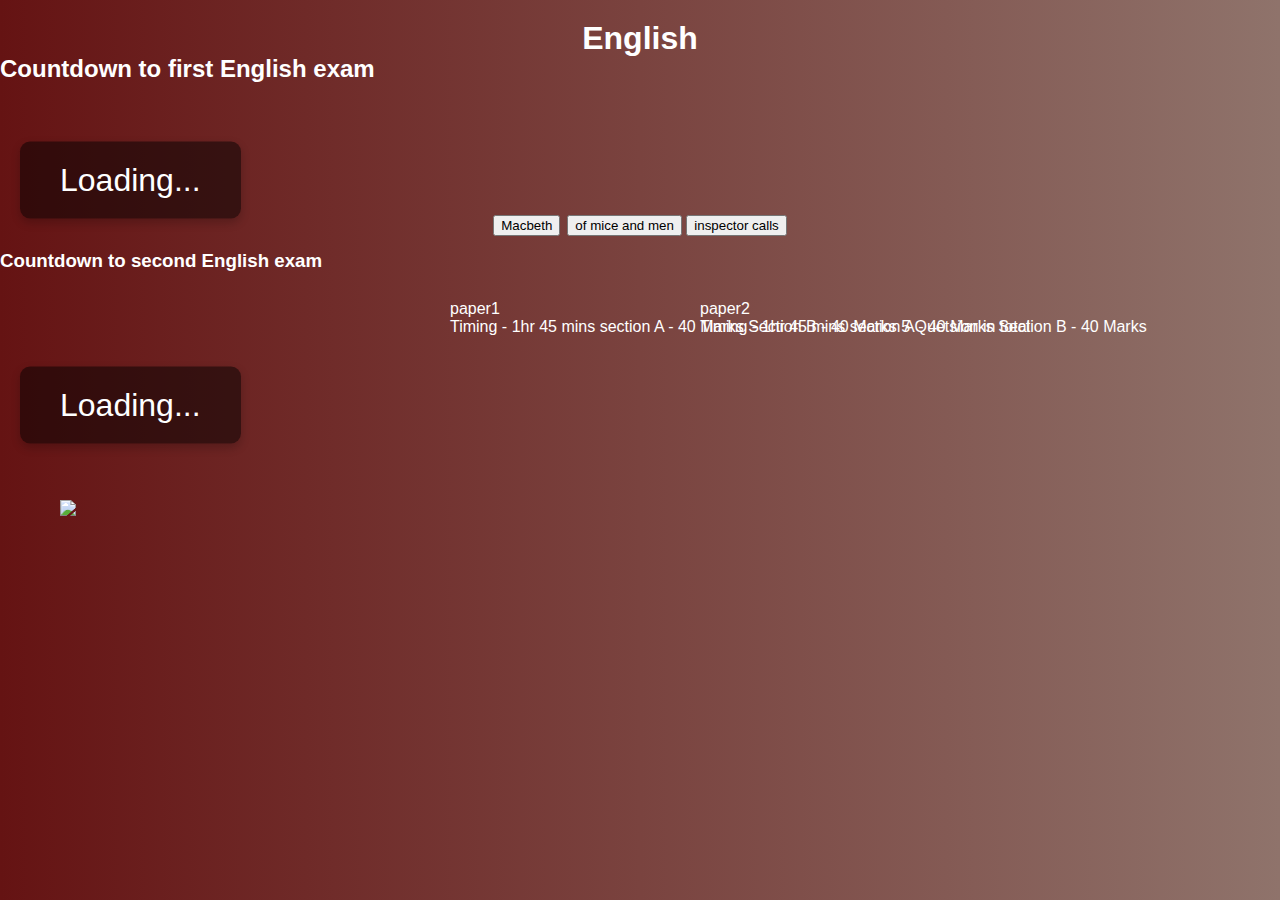
==== english.html @ a5a1d56b "Rename English.html to english.html" ====
<!DOCTYPE html>
<html lang="en">
<head>
    <link rel="stylesheet" href="english.css">
    <style>
        body {
            background: linear-gradient(to right, #000000, #8f736b); /* Background gradient */
            height: 100vh; /* Full-screen height */
            margin: 0; /* Remove default body margin */
            display: flex; /* Flexbox layout */
            justify-content: center; /* Center button horizontally */
            align-items: center; /* Center button vertically */
            font-family: Arial, sans-serif; /* Font style */
            color: white; /* Text color */
            position: relative; /* Position child elements absolutely */
        }

        h1 {
            position: absolute;
            top: 20px; /* Position title at the top */
            width: 100%; /* Make it span the page width */
            text-align: center; /* Center the title text */
            margin: 0; /* Remove default margin */
            
        }

        h2 {
            position: absolute;
            top: 55px; /* Position title at the top */
            width: 100%; /* Make it span the page width */
            text-align: left; /* Center the title text */
            margin: 0; /* Remove default margin */
        }
       

        .button-container {
            display: flex;
            flex-direction: row;
            gap: 7px; /* Space between buttons */
        }


        h3 {
            position: absolute;
            top: 250px; /* Position title at the top */
            width: 100%; /* Make it span the page width */
            text-align: left; /* Center the title text */
            margin: 0; /* Remove default margin */
        }

        
       


      
        
    </style>
</head>

<title>Countdown Timer</title>
    <style>
        body {
            font-family: Arial, sans-serif;
            background: linear-gradient(to right, #651313, #8f736b);
            color: white;
            display: flex;
            flex-direction: column;
            justify-content: center;
            align-items: center;
            height: 50vh;
            margin: 0;

        }

        .countdown {
            font-size: 2rem;
            background: rgba(0, 0, 0, 0.5);
            padding: 20px 40px;
            border-radius: 10px;
            text-align: center;
            box-shadow: 0 4px 10px rgba(0, 0, 0, 0.2);
            position: absolute;
            top: 40%; /* Vertically align */
            left: 20px; /* Position on the left-hand side */
            transform: translateY(-50%); /* Adjust for vertical centering */


        }
        .countdown2 {
            font-size: 2rem;
            background: rgba(0, 0, 0, 0.5);
            padding: 20px 40px;
            border-radius: 10px;
            text-align: center;
            box-shadow: 0 4px 10px rgba(0, 0, 0, 0.2);
            position: absolute;
            top: 90%; /* Vertically align */
            left: 20px; /* Position on the left-hand side */
            transform: translateY(-50%); /* Adjust for vertical centering */

        }
        
        
    </style>
<body>
    <h1>English</h1>
    <div class="button-container">
    
        <form action="https://www.savemyexams.com/gcse/english-literature/aqa/17/revision-notes/1-shakespeare/macbeth/macbeth-themes/" method="get">
            <button type="submit">
        <span class="text">Macbeth</span>
        <span class="blob"></span>
        <span class="blob"></span>
        <span class="blob"></span>
        <span class="blob"></span>
    </button>
    </form>


    <form action="https://revisionworld.com/a2-level-level-revision/english-literature-gcse-level/mice-and-men-john-steinbeck" method="get">
        <button type="submit">
    <span class="text">of mice and men</span>
    <span class="blob"></span>
    <span class="blob"></span>
    <span class="blob"></span>
    <span class="blob"></span>
</button>



<form action="https://revisionworld.com/a2-level-level-revision/english-literature-gcse-level/mice-and-men-john-steinbeck" method="get">
    <button type="submit">
<span class="text">inspector calls </span>
<span class="blob"></span>
<span class="blob"></span>
<span class="blob"></span>
<span class="blob"></span>
</button>
</form>


  </div>
  
    


<body>







  
    
  <h2 id = "countdown1">Countdown to first English exam</h2>
  <div class="countdown" id="countdown">
      Loading...
  </div>

  <script>
      // JavaScript for Countdown Timer

      // Set the target date and time to 7 May 2025
      const targetDate = new Date("May 7, 2025 00:00:00").getTime();

      // Update the countdown every 1 second
      const interval = setInterval(() => {
          const now = new Date().getTime(); // Current time
          const timeLeft = targetDate - now; // Time remaining

          // Calculate days, hours, minutes, and seconds
          const days = Math.floor(timeLeft / (1000 * 60 * 60 * 24));
          const hours = Math.floor((timeLeft % (1000 * 60 * 60 * 24)) / (1000 * 60 * 60));
          const minutes = Math.floor((timeLeft % (1000 * 60 * 60)) / (1000 * 60));
          const seconds = Math.floor((timeLeft % (1000 * 60)) / 1000);

          // Display the countdown
          document.getElementById("countdown").innerHTML = `
              ${days}d ${hours}h ${minutes}m ${seconds}s
          `;

          // If the countdown is over
          if (timeLeft < 0) {
              clearInterval(interval); // Stop the interval
              document.getElementById("countdown").innerHTML = "🎉 Time's Up! 🎉";
          }
      }, 1000);



      
  </script>
  
  
  
  <h3 id = " second timer">Countdown to second English exam</h3>
  <div class="countdown2" id="countdown2">
      Loading...
  </div>

  <script>
    
 // Countdown 2 - Second English Exam (15 May 2025)
       const targetDate2 = new Date("May 15, 2025 00:00:00").getTime();
        const interval2 = setInterval(() => {
            const now = new Date().getTime();
            const timeLeft2 = targetDate2 - now;

            const days = Math.floor(timeLeft2 / (1000 * 60 * 60 * 24));
            const hours = Math.floor((timeLeft2 % (1000 * 60 * 60 * 24)) / (1000 * 60 * 60));
            const minutes = Math.floor((timeLeft2 % (1000 * 60 * 60)) / (1000 * 60));
            const seconds = Math.floor((timeLeft2 % (1000 * 60)) / 1000);

            document.getElementById("countdown2").innerHTML = `
                ${days}d ${hours}h ${minutes}m ${seconds}s
            `;

            if (timeLeft2 < 0) {
                clearInterval(interval2);
                document.getElementById("countdown2").innerHTML = "🎉 Time's Up! 🎉";
            }
        }, 1000);

    </script>




<style>
    .absolute-image {
      position: absolute;
      top: 500px; /* Distance from the top */
      left: 60px; /* Distance from the left */
    }
  </style>

 
 <a href="https://www.aqa.org.uk/find-past-papers-and-mark-schemes" target="_blank">
    <img src="https://www.revisechemistry.uk/assets/img/AQA-GCSE.png?h=588b5ba2aa6a242354748ab9a3bb2401" class="absolute-image" width="200"/>
  </a>

  
  <div class="card">
    <div class="first-content">
      <span>paper1</span>
    </div>
    
    
    
    <div class="second-content">
  <span>Timing - 1hr 45 mins section A - 40 Marks Section B - 40 Marks 5 Quetsion in total </span>
    </div>
  
  
  </div>

  <style>
.card {
      position: absolute;
      top: 300px; /* Distance from the top */
      left: 450px; /* Distance from the left */

}
  </style>
  







  <div class="card2">
    <div class="first-content">
      <span>paper2</span>
    </div>
    
    
    
    <div class="second-content">
  <span>Timing - 1hr 45 mins section A - 40 Marks Section B - 40 Marks</span>
    </div>
  
  
  </div>

  <style>
.card2 {
      position: absolute;
      top: 300px; /* Distance from the top */
      left:700px; /* Distance from the left */

}
  </style>
  








  
</body>
</html>
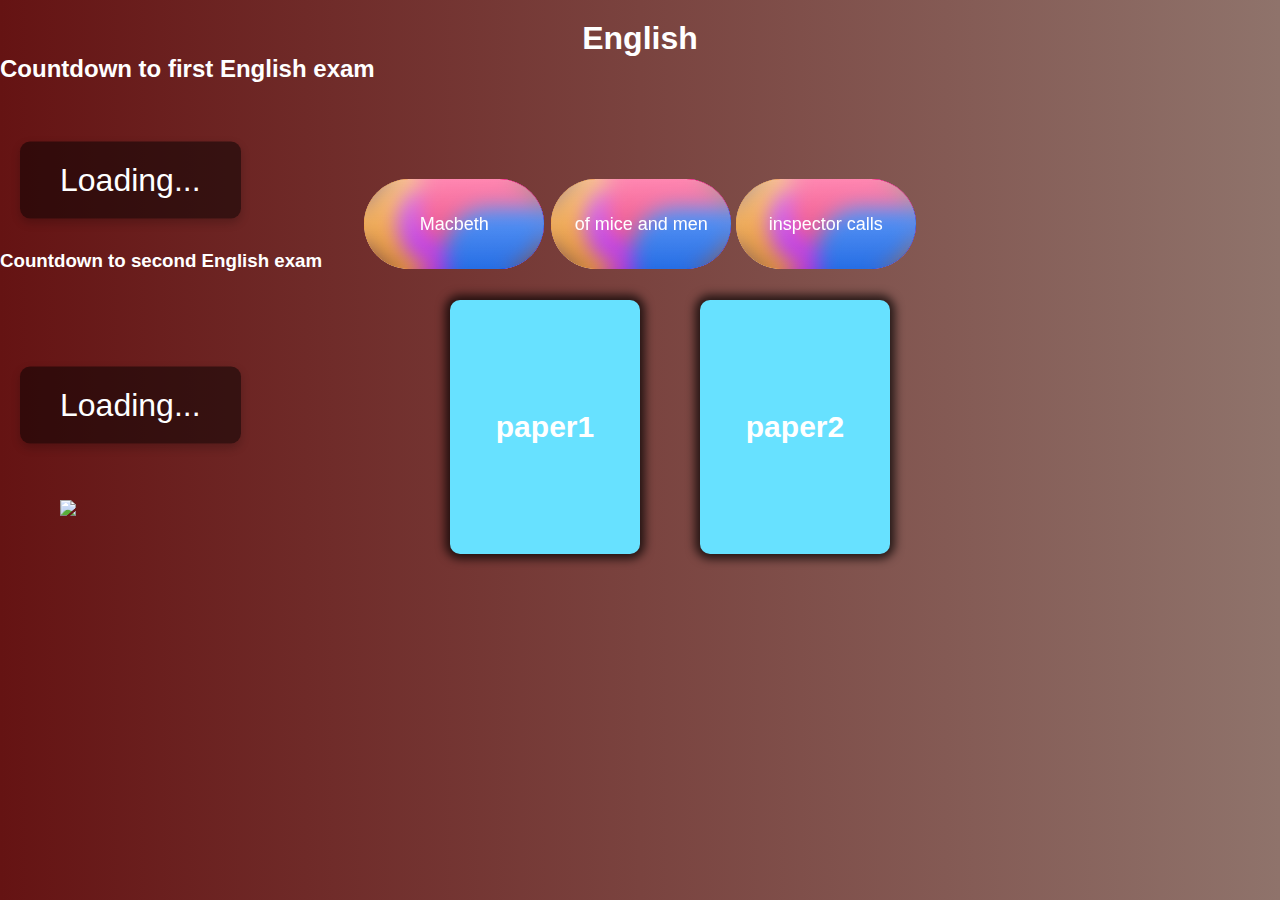
==== commit d2cee44a: "Update english.html" ====
--- a/english.html
+++ b/english.html
@@ -1,10 +1,14 @@
 <!DOCTYPE html>
 <html lang="en">
 <head>
+
+    <meta charset="UTF-8">
+    <meta name="viewport" content="width=device-width, initial-scale=1.0">
+
     <link rel="stylesheet" href="english.css">
     <style>
         body {
-            background: linear-gradient(to right, #000000, #8f736b); /* Background gradient */
+            background: linear-gradient(to right, #908383, #8f736b); /* Background gradient */
             height: 100vh; /* Full-screen height */
             margin: 0; /* Remove default body margin */
             display: flex; /* Flexbox layout */
--- a/english.css
+++ b/english.css
@@ -0,0 +1,310 @@
+button {
+    position: relative;
+    font-family: inherit;
+    font-size: 18px;
+    border-radius: 40em;
+    width: 10em;
+    height: 5em;
+    z-index: 1;
+    color: white;
+    cursor: pointer;
+    overflow: hidden;
+    border: none;
+  }
+  
+  button .text {
+    position: absolute;
+    left: 0;
+    top: 0;
+    width: 100%;
+    height: 100%;
+    line-height: 5em;
+    border-radius: 40em;
+    border: none;
+    background: linear-gradient(
+      rgba(255, 255, 255, 0.473),
+      rgba(150, 150, 150, 0.25)
+    );
+    z-index: 1;
+    backdrop-filter: blur(10px);
+    -webkit-backdrop-filter: blur(10px);
+  }
+  
+  button .blob {
+    position: absolute;
+    z-index: -1;
+    border-radius: 5em;
+    width: 10em;
+    height: 5em;
+    transition: transform 0.3s ease-in-out, background 0.3s ease-in-out;
+  }
+  
+  button .blob:nth-child(2) {
+    left: 0em;
+    top: 0;
+    background: #ff930f;
+  }
+  
+  button .blob:nth-child(3) {
+    left: 1.8em;
+    top: 0;
+    z-index: -1;
+    background: #bf0fff;
+  }
+  
+  button .blob:nth-child(4) {
+    left: 3em;
+    top: -1em;
+    background: #ff1b6b;
+  }
+  
+  button .blob:nth-child(5) {
+    left: 4.5em;
+    top: 1.6em;
+    background: #0061ff;
+  }
+  
+  button:hover .blob:nth-child(2) {
+    background: #0061ff;
+  }
+  
+  button:hover .blob:nth-child(3) {
+    background: #ff1b6b;
+  }
+  
+  button:hover .blob:nth-child(4) {
+    background: #bf0fff;
+  }
+  
+  button:hover .blob:nth-child(5) {
+    background: #ff930f;
+  }
+  
+  button:hover .blob {
+    transform: scale(1.3);
+  }
+  
+  button:active {
+    border: 2px solid white;
+  }
+  
+
+
+  /* From Uiverse.io by adamgiebl */ 
+button1 {
+    position: relative;
+    font-family: inherit;
+    font-size: 18px;
+    border-radius: 40em;
+    width: 10em;
+    height: 5em;
+    z-index: 1;
+    color: white;
+    cursor: pointer;
+    overflow: hidden;
+    border: none;
+  }
+  
+  button1 .text {
+    position: absolute;
+    left: 0;
+    top: 0;
+    width: 100%;
+    height: 100%;
+    line-height: 5em;
+    border-radius: 40em;
+    border: none;
+    background: linear-gradient(
+      rgba(255, 255, 255, 0.473),
+      rgba(150, 150, 150, 0.25)
+    );
+    z-index: 1;
+    backdrop-filter: blur(10px);
+    -webkit-backdrop-filter: blur(10px);
+  }
+  
+  button1 .blob {
+    position: absolute;
+    z-index: -1;
+    border-radius: 5em;
+    width: 10em;
+    height: 5em;
+    transition: transform 0.3s ease-in-out, background 0.3s ease-in-out;
+  }
+  
+  button1 .blob:nth-child(2) {
+    left: 0em;
+    top: 0;
+    background: #ff930f;
+  }
+  
+  button1 .blob:nth-child(3) {
+    left: 1.8em;
+    top: 0;
+    z-index: -1;
+    background: #bf0fff;
+  }
+  
+  button1 .blob:nth-child(4) {
+    left: 3em;
+    top: -1em;
+    background: #ff1b6b;
+  }
+  
+  button1 .blob:nth-child(5) {
+    left: 4.5em;
+    top: 1.6em;
+    background: #0061ff;
+  }
+  
+  button1:hover .blob:nth-child(2) {
+    background: #0061ff;
+  }
+  
+  button1:hover .blob:nth-child(3) {
+    background: #ff1b6b;
+  }
+  
+  button1:hover .blob:nth-child(4) {
+    background: #bf0fff;
+  }
+  
+  button1:hover .blob:nth-child(5) {
+    background: #ff930f;
+  }
+  
+  button1:hover .blob {
+    transform: scale(1.3);
+  }
+  
+  button1:active {
+    border: 2px solid white;
+  }
+  
+
+  .button-container {
+    display: grid;
+    grid-template-columns: repeat(auto-fit, minmax(120px, 1fr)); /* Responsive columns */
+    gap: 15px; /* Space between buttons */
+  }
+  /* From Uiverse.io by suleymanlaarabidev */ 
+.card {
+    width: 190px;
+    height: 254px;
+    background: rgb(103, 225, 255);
+    transition: all 0.4s;
+    border-radius: 10px;
+    box-shadow: 0px 0px 10px 5px  rgba(0, 0, 0, 0.705);
+    font-size: 30px;
+    font-weight: 900;
+  }
+  
+  .card:hover {
+    border-radius: 15px;
+    cursor: pointer;
+    transform: scale(1.2);
+    box-shadow: 0px 0px 10px 5px  rgba(0, 0, 0, 0.705);
+    background: rgb(103, 151, 255);
+  }
+  
+  .first-content {
+    height: 100%;
+    width: 100%;
+    transition: all 0.4s;
+    display: flex;
+    justify-content: center;
+    align-items: center;
+    opacity: 1;
+    border-radius: 15px;
+  }
+  
+  .card:hover .first-content {
+    height: 0px;
+    opacity: 0;
+  }
+  
+  .second-content {
+    height: 0%;
+    width: 100%;
+    opacity: 0;
+    display: flex;
+    justify-content: center;
+    align-items: center;
+    border-radius: 15px;
+    transition: all 0.4s;
+    font-size: 0px;
+    transform: rotate(90deg) scale(-1);
+  }
+  
+  .card:hover .second-content {
+    opacity: 1;
+    height: 100%;
+    font-size: 1.2rem;
+    transform: rotate(0deg);
+  }
+  
+
+
+
+
+
+
+
+
+
+  /* From Uiverse.io by suleymanlaarabidev */ 
+.card2 {
+    width: 190px;
+    height: 254px;
+    background: rgb(103, 225, 255);
+    transition: all 0.4s;
+    border-radius: 10px;
+    box-shadow: 0px 0px 10px 5px  rgba(0, 0, 0, 0.705);
+    font-size: 30px;
+    font-weight: 900;
+  }
+  
+  .card2:hover:hover {
+    border-radius: 15px;
+    cursor: pointer;
+    transform: scale(1.2);
+    box-shadow: 0px 0px 10px 5px  rgba(0, 0, 0, 0.705);
+    background: rgb(103, 151, 255);
+  }
+  
+  .first-content {
+    height: 100%;
+    width: 100%;
+    transition: all 0.4s;
+    display: flex;
+    justify-content: center;
+    align-items: center;
+    opacity: 1;
+    border-radius: 15px;
+  }
+  
+  .card2:hover .first-content {
+    height: 0px;
+    opacity: 0;
+  }
+  
+  .second-content {
+    height: 0%;
+    width: 100%;
+    opacity: 0;
+    display: flex;
+    justify-content: center;
+    align-items: center;
+    border-radius: 15px;
+    transition: all 0.4s;
+    font-size: 0px;
+    transform: rotate(90deg) scale(-1);
+  }
+  
+  .card2:hover .second-content {
+    opacity: 1;
+    height: 100%;
+    font-size: 1.2rem;
+    transform: rotate(0deg);
+  }
+  
